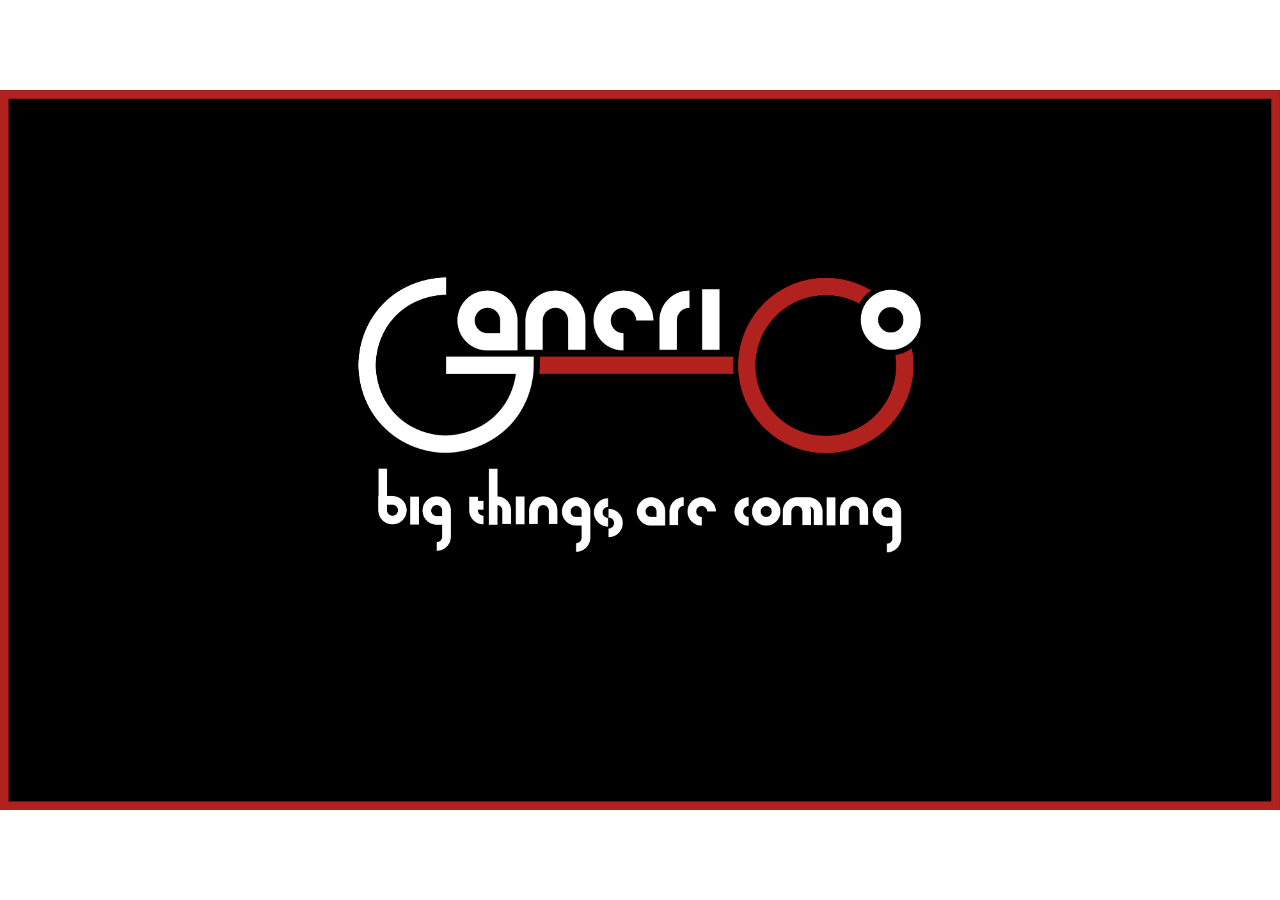
==== index.html @ bb934482 "renamed main to index" ====
<!DOCTYPE html>
<html>
<head>
    <title>Big Things</title>
    <style>
        body, html {
            margin: 0;
            padding: 0;
            height: 100%;
            display: flex;
            justify-content: center;
            align-items: center;
        }
        img {
            max-width: 100%;
            max-height: 200%;
            object-fit: contain;
        }
    </style>
</head>
<body>
    <img src="GaneriCo Big Things [DARK].png" alt="bigthings.png">
</body>
</html>
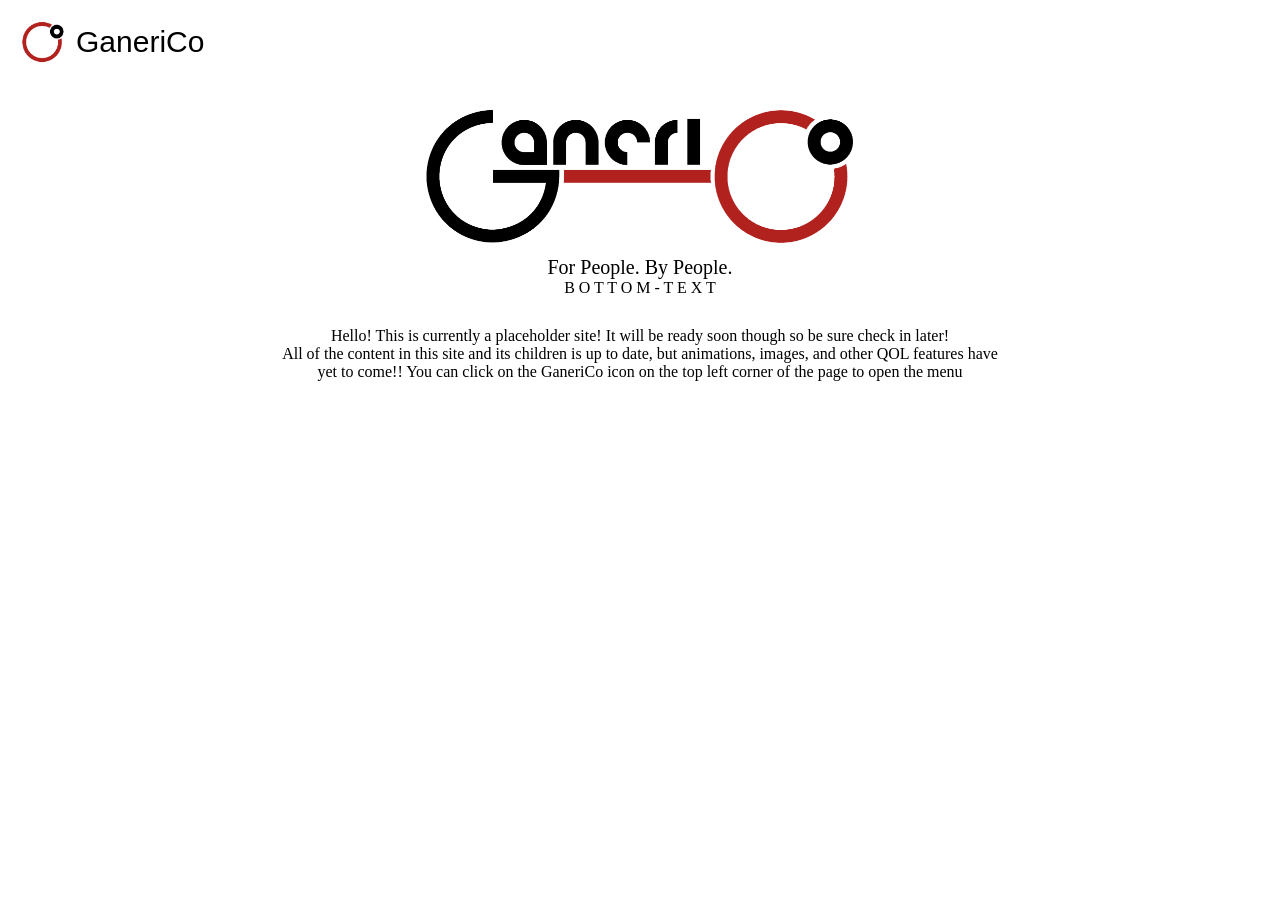
==== commit a65aa274: "Placeholder Vibe-Coded site Added" ====
--- a/index.html
+++ b/index.html
@@ -1,24 +1,41 @@
 <!DOCTYPE html>
-<html>
+<html lang="en">
 <head>
-    <title>Big Things</title>
-    <style>
-        body, html {
-            margin: 0;
-            padding: 0;
-            height: 100%;
-            display: flex;
-            justify-content: center;
-            align-items: center;
-        }
-        img {
-            max-width: 100%;
-            max-height: 200%;
-            object-fit: contain;
-        }
-    </style>
+    <meta charset="UTF-8">
+    <meta name="viewport" content="width=device-width, initial-scale=1.0">
+    <title>GaneriCo - Home</title>
+    <link rel="icon" type="image/png" href="refimg/favicon.png">
+    <link rel="stylesheet" href="src/style.css">
 </head>
 <body>
-    <img src="GaneriCo Big Things [DARK].png" alt="bigthings.png">
+
+    <!-- 1. The Menu Button -->
+    <button id="menu-button" class="menu-button">
+        <img src="refimg/gco-icon.png" alt="☰" width="50">
+        GaneriCo
+    </button>
+
+    <!-- 2. The Sidebar -->
+    <div id="sidebar" class="sidebar">
+        
+        <a href="index.html" class="sidebar-item">Home</a>
+        <a href="about.html" class="sidebar-item">About GaneriCo</a>
+        <a href="TAP.html" class="sidebar-item">Third Arm Project</a>
+        <a href="fernbot.html" class="sidebar-item">Fernbot 2.0</a>
+        <a href="big-gan.html" class="sidebar-item">Big-Gan Keyboard</a>
+        <a href="257.html" class="sidebar-item">257</a>
+        <a href="mika.html" class="sidebar-item">Mika</a>
+    </div>
+
+    <!-- 3. Main Content Area -->
+    <main id="content">
+        <img src="refimg/gco-logo.png" alt="GaneriCo Logo" width="35%">
+        <p style="font-size: 20px;"> For People. By People.</p>
+        <p>B O T T O M - T E X T</p>
+        <p style="padding-top: 30px;">Hello! This is currently a placeholder site! It will be ready soon though so be sure check in later!</p>
+        <p> All of the content in this site and its children is up to date, but animations, images, and other QOL features have yet to come!! You can click on the GaneriCo icon on the top left corner of the page to open the menu</p>
+    </main>
+
+    <script src="src/script.js"></script>
 </body>
 </html>
--- a/src/style.css
+++ b/src/style.css
@@ -0,0 +1,83 @@
+/* Adding in the GaneriCo colors */
+:root {
+    --gco-red: #b1211e;
+    --gco-dark-red: #962523;
+    --gco-gray: #444444;
+}
+
+
+/* --- Sidebar Styling --- */
+.sidebar {
+    padding-top: 20px;
+    height: 100%; /* Full viewport height */
+    width: 250px; /* Fixed width for the menu */
+    position: fixed; /* Keeps the menu fixed on the screen */
+    top: 50;
+    left: 0;
+    background-color: var(--gco-red);
+    overflow-x: hidden; /* Prevents horizontal scroll */
+    transition: transform 0.3s ease; /* Smooth transition for opening/closing */
+    z-index: 1000; /* Ensures the menu is above other content */
+    border-right: 1px solid #ccc;
+    transform: translateX(-100%)
+}
+
+/* Class to move the sidebar to the left when active */
+.sidebar.active {
+    transform: translateX(0);
+}
+
+/* --- Sidebar Item Styling --- */
+.sidebar-item {
+    display: block;
+    padding: 10px 25px;
+    text-decoration: none;
+    color: white;
+    font-size: 20px;
+    transition: background-color 0.2s;
+}
+
+.sidebar-item:hover {
+    background-color: var(--gco-dark-red);
+}
+
+/* --- Main Content Area Styling --- */
+#content, #content.shifted{
+    display: flex;
+    margin-left: 0px; /* Offset the main content by the width of the sidebar */
+    padding: 20px;
+    transition: margin-left 0.3s ease; /* Smooth transition for content shifting */
+    align-items: center;
+    flex-wrap: wrap;
+    flex-direction: column;
+}   
+
+#content.shifted {
+    margin-left: 250px; /* Offset the main content by the width of the sidebar */
+}
+
+/* --- Button Styling --- */
+.menu-button {
+    display: inline-flex;
+    cursor: pointer;
+    background-color: transparent;
+    color: black;
+    border: none;
+    padding: 10px 10px;
+    font-size: 30px;
+    align-items: center;
+    gap: 8px;
+}
+
+.menu-button:hover {
+    color: var(--gco-gray);
+}
+
+/* hopefully this bit can change the paragraph margins to not look like one is in America and the other is in Australia */
+
+p {
+    margin: 0px;
+    text-align: center; /* Miiiight be best to _not_ do this bc I'm not 100% sure I'mma want everything centered, but for nowwwwww...*/
+    padding-left: 20%; 
+    padding-right: 20%;
+}
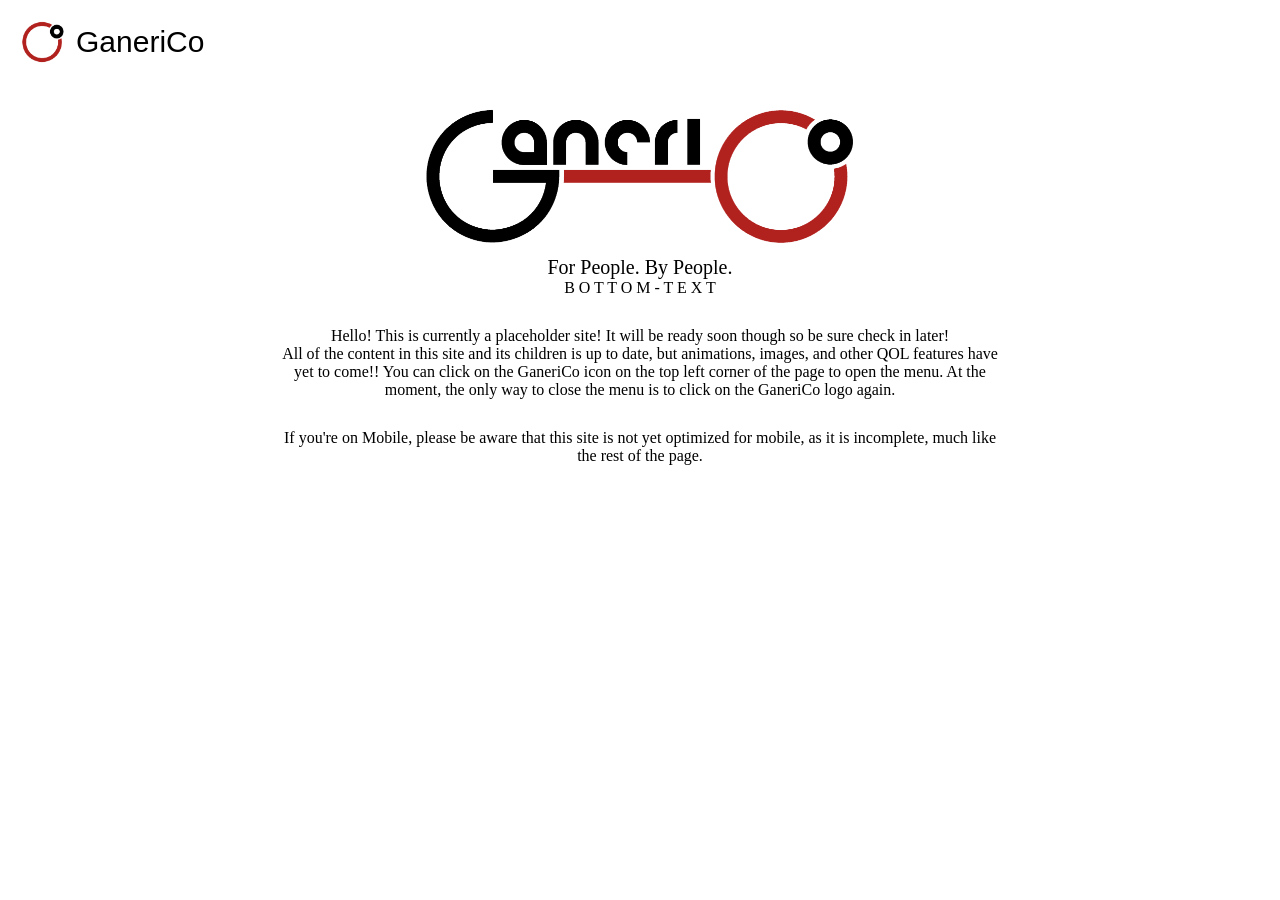
==== commit c9c3765f: "Update index.html Added two disclaimers to the home page, one which states that there is only one wa" ====
--- a/index.html
+++ b/index.html
@@ -33,9 +33,10 @@
         <p style="font-size: 20px;"> For People. By People.</p>
         <p>B O T T O M - T E X T</p>
         <p style="padding-top: 30px;">Hello! This is currently a placeholder site! It will be ready soon though so be sure check in later!</p>
-        <p> All of the content in this site and its children is up to date, but animations, images, and other QOL features have yet to come!! You can click on the GaneriCo icon on the top left corner of the page to open the menu</p>
+        <p> All of the content in this site and its children is up to date, but animations, images, and other QOL features have yet to come!! You can click on the GaneriCo icon on the top left corner of the page to open the menu. At the moment, the only way to close the menu is to click on the GaneriCo logo again.</p>
+        <p style="padding-top: 30px;">If you're on Mobile, please be aware that this site is not yet optimized for mobile, as it is incomplete, much like the rest of the page.</p>
     </main>
 
     <script src="src/script.js"></script>
 </body>
-</html>+</html>
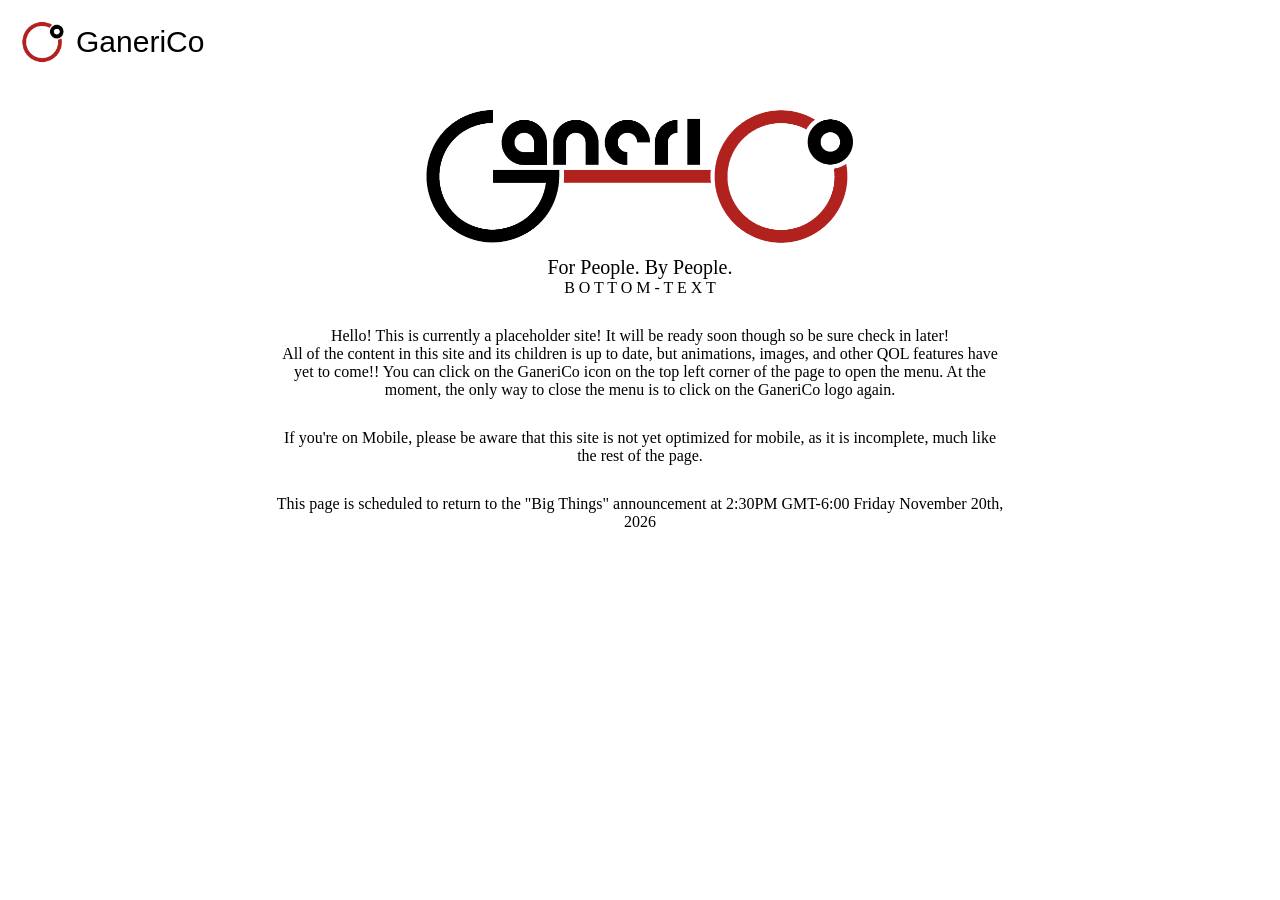
==== commit 243f836c: "Added maintenance disclaimer to index.html" ====
--- a/index.html
+++ b/index.html
@@ -35,6 +35,7 @@
         <p style="padding-top: 30px;">Hello! This is currently a placeholder site! It will be ready soon though so be sure check in later!</p>
         <p> All of the content in this site and its children is up to date, but animations, images, and other QOL features have yet to come!! You can click on the GaneriCo icon on the top left corner of the page to open the menu. At the moment, the only way to close the menu is to click on the GaneriCo logo again.</p>
         <p style="padding-top: 30px;">If you're on Mobile, please be aware that this site is not yet optimized for mobile, as it is incomplete, much like the rest of the page.</p>
+        <p style="padding-top: 30px;">This page is scheduled to return to the "Big Things" announcement at 2:30PM GMT-6:00 Friday November 20th, 2026</p>
     </main>
 
     <script src="src/script.js"></script>
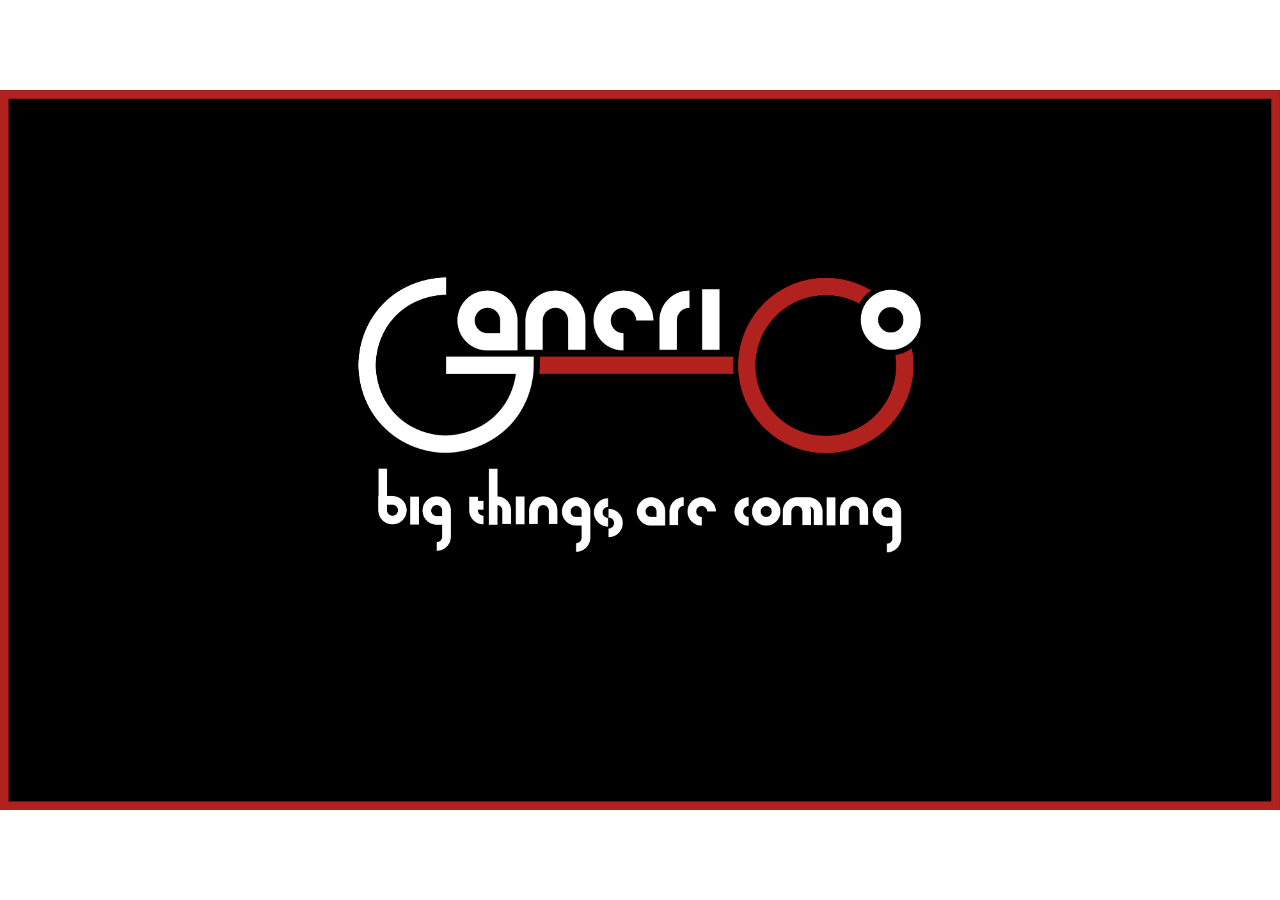
==== commit 51e319a8: "Rename index_old.html to index.html reinstated BigThings.html" ====
--- a/index.html
+++ b/index.html
@@ -1,43 +1,24 @@
 <!DOCTYPE html>
-<html lang="en">
+<html>
 <head>
-    <meta charset="UTF-8">
-    <meta name="viewport" content="width=device-width, initial-scale=1.0">
-    <title>GaneriCo - Home</title>
-    <link rel="icon" type="image/png" href="refimg/favicon.png">
-    <link rel="stylesheet" href="src/style.css">
+    <title>Big Things</title>
+    <style>
+        body, html {
+            margin: 0;
+            padding: 0;
+            height: 100%;
+            display: flex;
+            justify-content: center;
+            align-items: center;
+        }
+        img {
+            max-width: 100%;
+            max-height: 200%;
+            object-fit: contain;
+        }
+    </style>
 </head>
 <body>
-
-    <!-- 1. The Menu Button -->
-    <button id="menu-button" class="menu-button">
-        <img src="refimg/gco-icon.png" alt="☰" width="50">
-        GaneriCo
-    </button>
-
-    <!-- 2. The Sidebar -->
-    <div id="sidebar" class="sidebar">
-        
-        <a href="index.html" class="sidebar-item">Home</a>
-        <a href="about.html" class="sidebar-item">About GaneriCo</a>
-        <a href="TAP.html" class="sidebar-item">Third Arm Project</a>
-        <a href="fernbot.html" class="sidebar-item">Fernbot 2.0</a>
-        <a href="big-gan.html" class="sidebar-item">Big-Gan Keyboard</a>
-        <a href="257.html" class="sidebar-item">257</a>
-        <a href="mika.html" class="sidebar-item">Mika</a>
-    </div>
-
-    <!-- 3. Main Content Area -->
-    <main id="content">
-        <img src="refimg/gco-logo.png" alt="GaneriCo Logo" width="35%">
-        <p style="font-size: 20px;"> For People. By People.</p>
-        <p>B O T T O M - T E X T</p>
-        <p style="padding-top: 30px;">Hello! This is currently a placeholder site! It will be ready soon though so be sure check in later!</p>
-        <p> All of the content in this site and its children is up to date, but animations, images, and other QOL features have yet to come!! You can click on the GaneriCo icon on the top left corner of the page to open the menu. At the moment, the only way to close the menu is to click on the GaneriCo logo again.</p>
-        <p style="padding-top: 30px;">If you're on Mobile, please be aware that this site is not yet optimized for mobile, as it is incomplete, much like the rest of the page.</p>
-        <p style="padding-top: 30px;">This page is scheduled to return to the "Big Things" announcement at 2:30PM GMT-6:00 Friday November 20th, 2026</p>
-    </main>
-
-    <script src="src/script.js"></script>
+    <img src="GaneriCo Big Things [DARK].png" alt="bigthings.png">
 </body>
 </html>
